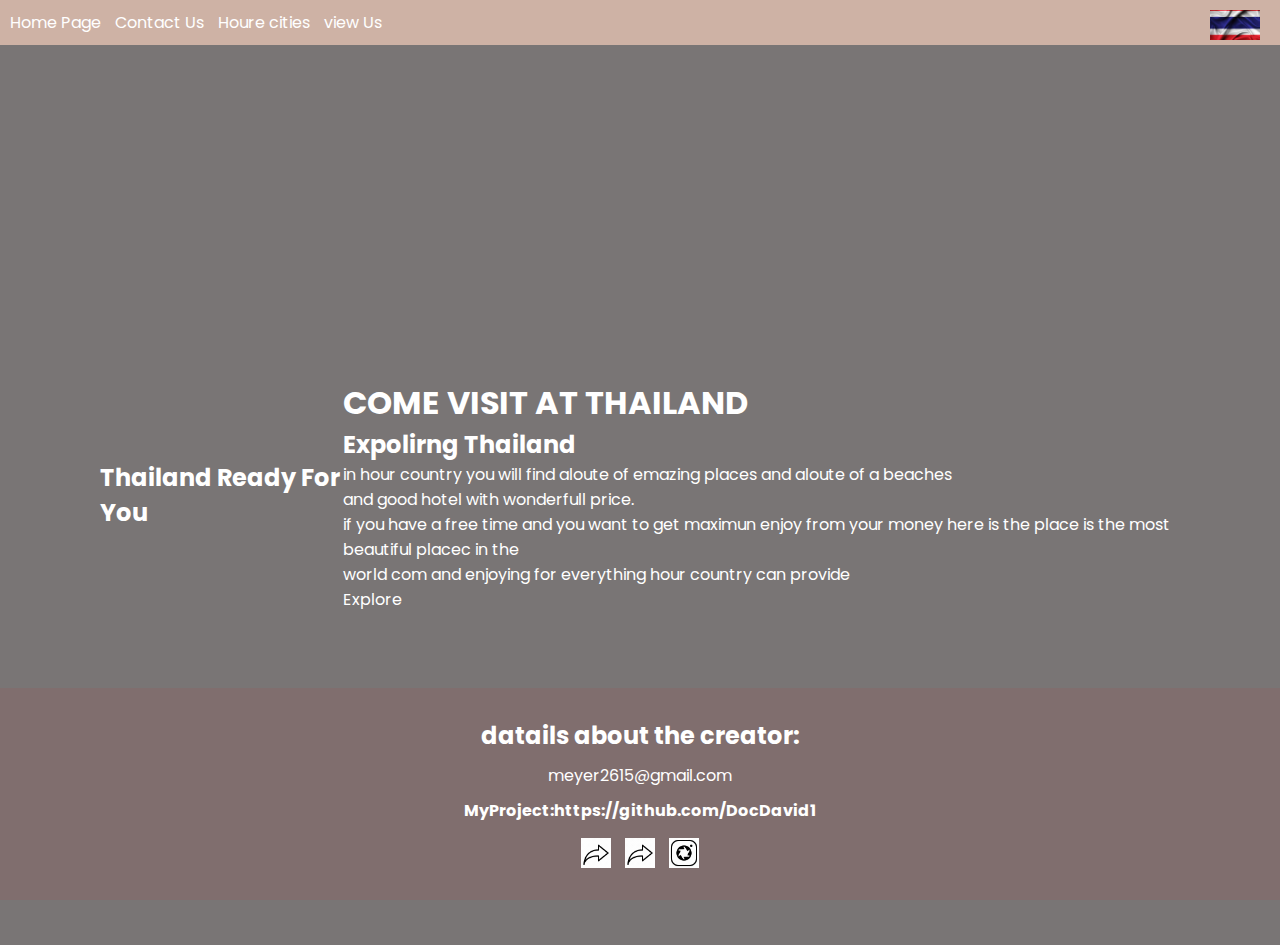
==== index.html @ d3537616 "TADMIT" ====
<!DOCTYPE html>
<html lang="en">

<head>

    <meta charset="UTF-8">
    <meta name="viewport" content="width=device-width, initial-scale=1.0">
    <link rel="stylesheet" href="style.css">
    <title>country</title>

</head> <style> nav {
    background-color: rgba(147, 86, 58, 0.453);
    color: #ffffff;
    padding: 10px;
}

nav ul {
    list-style-type: #fff;
    margin: 0;
    padding: 0;
}

nav ul li {
    display: inline;
    margin-right: 10px;
}

nav ul li a {
    color: #fff;
    text-decoration: none;
}
footer{
    position: absolute;
  bottom: 0;
  left: 0;
  width: 100%;
}
.image-container {
  float: right;
}

</style>
<body>
    <nav>
        <ul>
            <li><a href="index.html">Home Page </a></li>
            <li><a href="contact as.html">Contact Us </a></li>
            <li><a href="city.html">Houre cities</a></li>
            <li><a href="video.html">view Us</a></li>
            <li class="image-container">
                <img src="thailand flag.jpg" alt="" width="50px" height="30px"></li>
        </ul>
    </nav>
    <section class="VIDEOBACK">
        <header>
            <h2 class="logo">Thailand Ready For You</h2>
            <div class="toggle"> </div>
        </header>
        <video src="https://media.istockphoto.com/id/1397869768/video/aerial-view-of-maya-bay-maya-bay-is-the-crown-jewel-of-phi-phi-islands-in-southern-thailand.mp4?s=mp4-640x640-is&k=20&c=NqaxY92fSrYyPezmjof_Llb_9mvoKTnrrAQYG_NEfBI=" muted loops autoplay></video>
        <div class="overlay"></div>
        <div class="text">
            <h1>COME VISIT AT THAILAND</h1>
            <h2>Expolirng Thailand</h2>
            <p>in hour country you will find aloute of emazing places and aloute of a beaches <br>
                 and good hotel with wonderfull price. <br> 
                if you have a free time and you want to get maximun enjoy from your money here is the place is the most
                beautiful placec in the <br>
                world com and enjoying for everything hour country can provide</p>
            <p href="#">Explore</p>
        </div>
    </section>
    <footer>
        <p>
        <h2>datails about the creator:</h2>
        </p>
        <p><a href="email">meyer2615@gmail.com </a>
        <h4> MyProject:https://github.com/DocDavid1</h4>
        </p>
        <img src="icons8-facebook.gif" alt="">
        <img src="icons8-twitter.gif" alt="">
        <img src="icons8-instagram-logo.gif" alt="">
    </footer>
</body>

</html>
---- style.css ----
@import url('https://fonts.googleapis.com/css?family=Poppins:200,300,400,500,600,700,800,900&display=swap');
*
{
  margin: 0;
  padding: 0;
  box-sizing: border-box;
  font-family: 'Poppins', sans-serif;
}

.VIDEOBACK{
position: absolute;
right:0;
width: 100%;
min-height: 100vh;
padding: 100px;
display: flex;
justify-content: space-between;
align-items: center;
background-color: rgba(11, 4, 4, 0.548);
color: #fff;

}
.VIDEOBACK video{
  position:absolute;
  top: 0;
  left:0;
  width: 100%;
  height: 100%;
  object-fit: cover;

}
nav {
  background-color: rgba(12, 58, 95, 0.271);
  color: #3f438f;
  padding: 10px;
}


nav ul {
  list-style-type: #fff;
  margin: 0;
  padding: 0;
}

nav ul li {
  display: inline;
  margin-right: 10px;
}

nav ul li a {
  color: #fff;
  text-decoration: none;
}
footer {
  background-color: rgba(162, 82, 82, 0.182);
  position: absolute;
  color: #fff;
  padding: 20px;
  text-align: center;
}

footer p {
  margin: 10px 0;
}

footer a {
  color: #fff;
  text-decoration: none;
  margin: 10px;
}

footer img {
  width: 30px;
  height: 30px;
  margin: 5px;
}
.text{
  position: relative;
  z-index: 10;
}
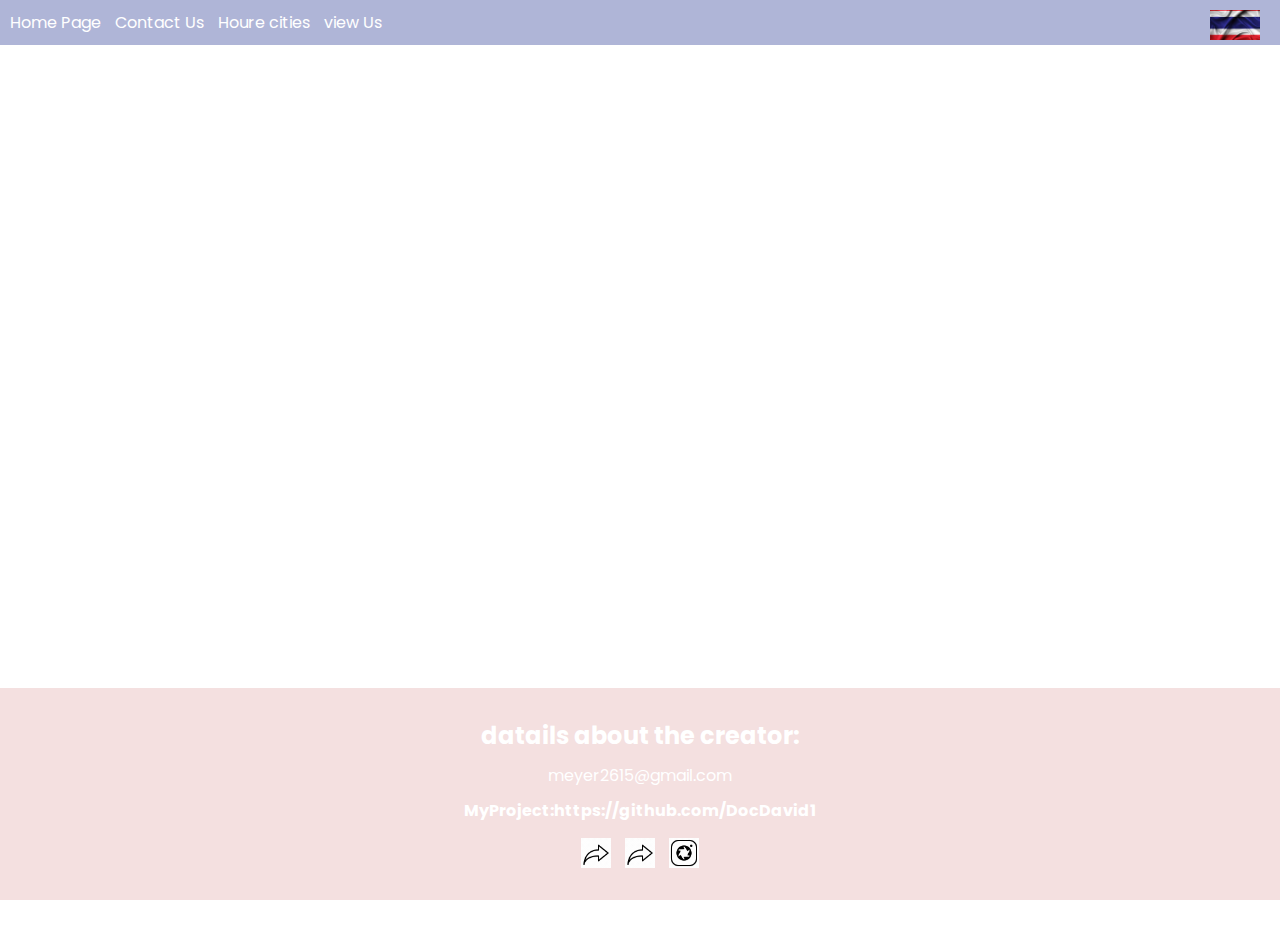
==== commit aa83633f: "s" ====
--- a/index.html
+++ b/index.html
@@ -8,38 +8,21 @@
     <link rel="stylesheet" href="style.css">
     <title>country</title>
 
-</head> <style> nav {
-    background-color: rgba(147, 86, 58, 0.453);
-    color: #ffffff;
-    padding: 10px;
-}
+</head>
 
-nav ul {
-    list-style-type: #fff;
-    margin: 0;
-    padding: 0;
-}
+<style>
+    footer {
+        position: absolute;
+        bottom: 0;
+        left: 0;
+        width: 100%;
+    }
 
-nav ul li {
-    display: inline;
-    margin-right: 10px;
-}
+    .image-container {
+        float: right;
+    }
+</style>
 
-nav ul li a {
-    color: #fff;
-    text-decoration: none;
-}
-footer{
-    position: absolute;
-  bottom: 0;
-  left: 0;
-  width: 100%;
-}
-.image-container {
-  float: right;
-}
-
-</style>
 <body>
     <nav>
         <ul>
@@ -48,7 +31,8 @@
             <li><a href="city.html">Houre cities</a></li>
             <li><a href="video.html">view Us</a></li>
             <li class="image-container">
-                <img src="thailand flag.jpg" alt="" width="50px" height="30px"></li>
+                <img src="thailand flag.jpg" alt="" width="50px" height="30px">
+            </li>
         </ul>
     </nav>
     <section class="VIDEOBACK">
@@ -56,17 +40,17 @@
             <h2 class="logo">Thailand Ready For You</h2>
             <div class="toggle"> </div>
         </header>
-        <video src="https://media.istockphoto.com/id/1397869768/video/aerial-view-of-maya-bay-maya-bay-is-the-crown-jewel-of-phi-phi-islands-in-southern-thailand.mp4?s=mp4-640x640-is&k=20&c=NqaxY92fSrYyPezmjof_Llb_9mvoKTnrrAQYG_NEfBI=" muted loops autoplay></video>
-        <div class="overlay"></div>
+        <video 
+            src="https://media.istockphoto.com/id/1397869768/video/aerial-view-of-maya-bay-maya-bay-is-the-crown-jewel-of-phi-phi-islands-in-southern-thailand.mp4?s=mp4-640x640-is&k=20&c=NqaxY92fSrYyPezmjof_Llb_9mvoKTnrrAQYG_NEfBI="
+            muted loops autoplay></video>
         <div class="text">
             <h1>COME VISIT AT THAILAND</h1>
             <h2>Expolirng Thailand</h2>
             <p>in hour country you will find aloute of emazing places and aloute of a beaches <br>
-                 and good hotel with wonderfull price. <br> 
+                and good hotel with wonderfull price. <br>
                 if you have a free time and you want to get maximun enjoy from your money here is the place is the most
                 beautiful placec in the <br>
                 world com and enjoying for everything hour country can provide</p>
-            <p href="#">Explore</p>
         </div>
     </section>
     <footer>
--- a/style.css
+++ b/style.css
@@ -1,43 +1,43 @@
 @import url('https://fonts.googleapis.com/css?family=Poppins:200,300,400,500,600,700,800,900&display=swap');
-*
-{
+
+* {
   margin: 0;
   padding: 0;
   box-sizing: border-box;
   font-family: 'Poppins', sans-serif;
 }
 
-.VIDEOBACK{
-position: absolute;
-right:0;
-width: 100%;
-min-height: 100vh;
-padding: 100px;
-display: flex;
-justify-content: space-between;
-align-items: center;
-background-color: rgba(11, 4, 4, 0.548);
-color: #fff;
+.VIDEOBACK {
+  position: absolute;
+  right: 0;
+  width: 100%;
+  min-height: 100vh;
+  padding: 100px;
+  display: flex;
+  align-items: center;
+  color: #fff;
 
 }
-.VIDEOBACK video{
-  position:absolute;
+
+.VIDEOBACK video {
+  position: absolute;
   top: 0;
-  left:0;
+  left: 0;
   width: 100%;
   height: 100%;
   object-fit: cover;
 
 }
+
 nav {
-  background-color: rgba(12, 58, 95, 0.271);
-  color: #3f438f;
+  background-color: rgba(55, 70, 155, 0.401);
+  color: #3d4299aa;
   padding: 10px;
 }
 
 
 nav ul {
-  list-style-type: #fff;
+  list-style-type: #4e437599;
   margin: 0;
   padding: 0;
 }
@@ -51,12 +51,14 @@
   color: #fff;
   text-decoration: none;
 }
+
 footer {
-  background-color: rgba(162, 82, 82, 0.182);
+  background-color: rgba(194, 82, 82, 0.182);
   position: absolute;
   color: #fff;
   padding: 20px;
   text-align: center;
+  width: 100%;
 }
 
 footer p {
@@ -74,7 +76,8 @@
   height: 30px;
   margin: 5px;
 }
-.text{
+
+.text {
   position: relative;
   z-index: 10;
-} 
+}